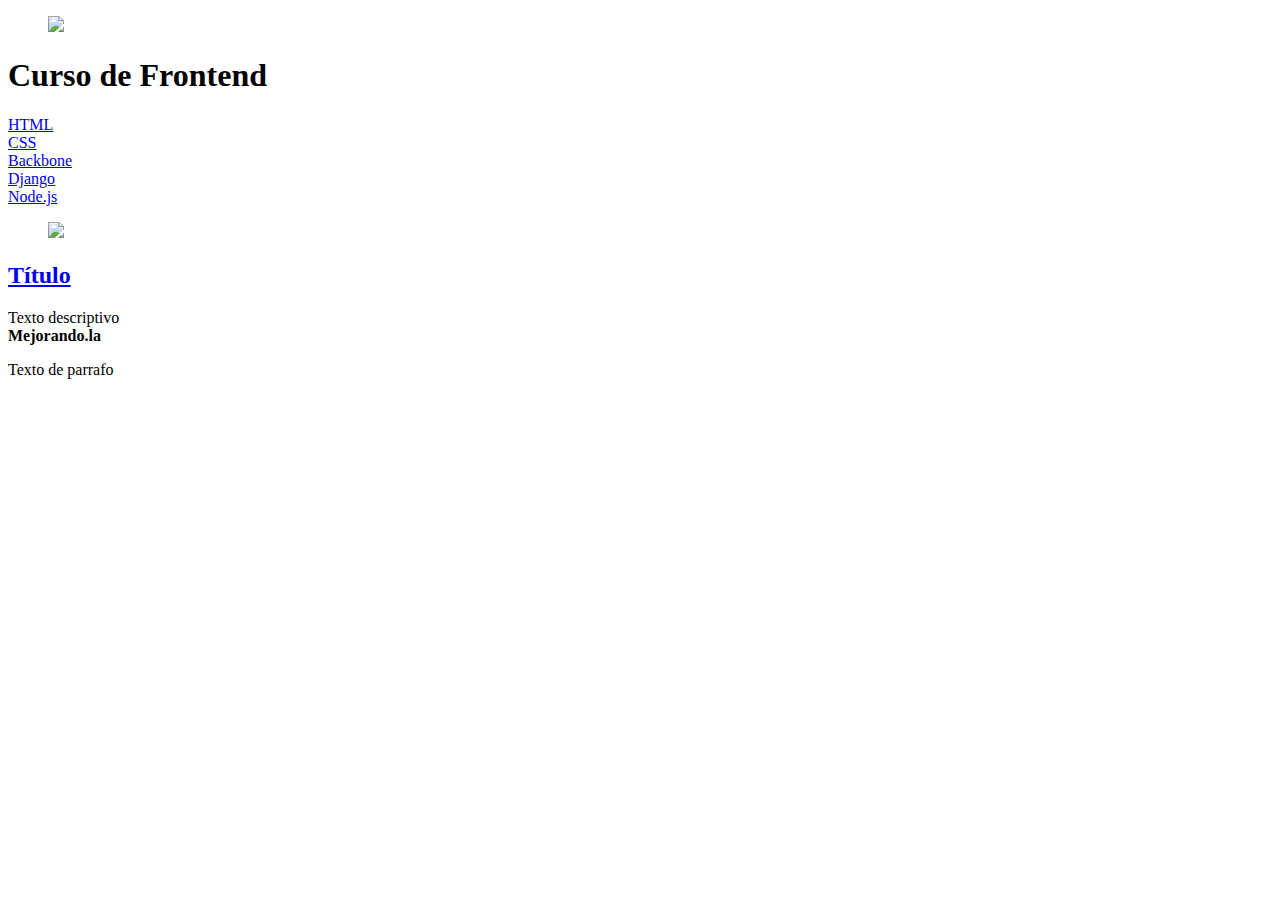
==== index.html @ ccc35567 "básicosFront" ====
<!DOCTYPE html> <!-- Esto es HTML5 -->
<!-- HTML: Idioma por pagina -->
<html lang="es">
	<!-- Etiquetas necesarias que no son contenido -->
	<head>
		<!-- Atributo: codificación -->
		<meta charset="utf-8" />
		<!-- Titulo de la pagina: entre 60 a 70 caracteres -->
		<title>Frontend: esta es la pagina principal</title>
		<!-- Descripción: entre 155 a 160 caracteres -->
		<meta name="description" content="Curso de Frontend online" />
		<!-- Keywords: entre 300 caracteres -->
		<meta name="keywords" content="html, css, backbone, django, node" />
	</head>
	<!-- Contenido HTML -->
	<body>
		<!-- Cabecera -->
		<header>
			<figure id="logo">
				<img src="https://yahoov4s1-a.akamaihd.net/sj/2196/2358758936_c928ef7401.jpg" />
			</figure>
			<h1>Curso de Frontend</h1>
			<!-- Menu de navegación -->
			<nav>
				<li><a href="#">HTML</a></li>
				<li><a href="#">CSS</a></li>
				<li><a href="#">Backbone</a></li>
				<li><a href="#">Django</a></li>
				<li><a href="#">Node.js</a></li>
			</nav>
		</header>
		<!-- Contenido -->
		<section>
			<!-- Articulo -->
			<article class="item">
				<figure class="figure_item">
					<img src="http://farm5.staticflickr.com/4054/4514904944_c03254f204_z.jpg" />
				</figure>
				<h2 class="title_item">
					<a href="#">Título</a>
				</h2>
				<div class="data_item">
					<span>Texto descriptivo</span>
				</div>
			</article>
		</section>
		<!-- Pie de pagina -->
		<footer>
			<strong>Mejorando.la</strong>
			<p>Texto de parrafo</p>
		</footer>
	</body>
</html>
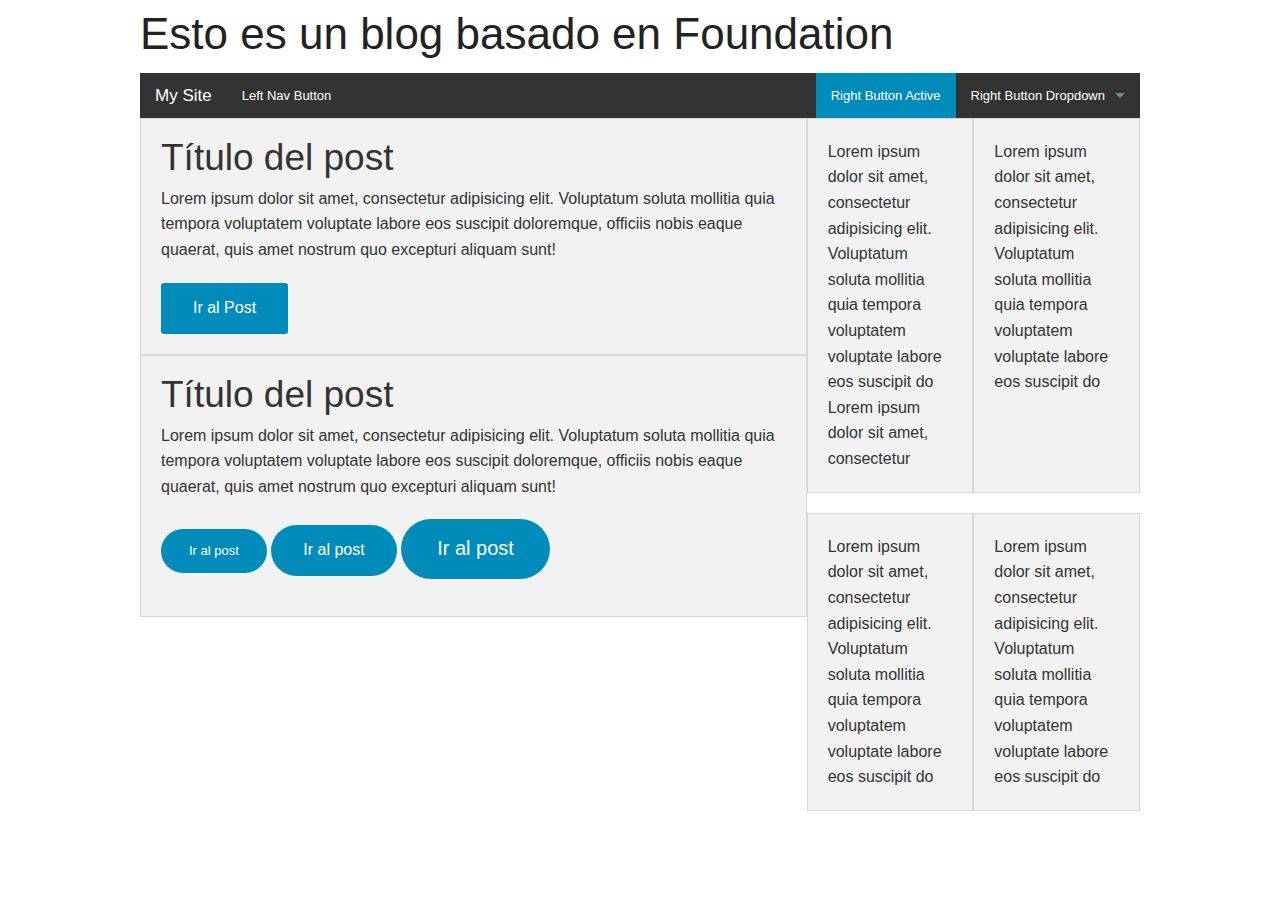
==== commit 7cad245e: "foundation" ====
--- a/index.html
+++ b/index.html
@@ -1,53 +1,101 @@
-<!DOCTYPE html> <!-- Esto es HTML5 -->
-<!-- HTML: Idioma por pagina -->
+<!DOCTYPE html>
 <html lang="es">
-	<!-- Etiquetas necesarias que no son contenido -->
-	<head>
-		<!-- Atributo: codificación -->
-		<meta charset="utf-8" />
-		<!-- Titulo de la pagina: entre 60 a 70 caracteres -->
-		<title>Frontend: esta es la pagina principal</title>
-		<!-- Descripción: entre 155 a 160 caracteres -->
-		<meta name="description" content="Curso de Frontend online" />
-		<!-- Keywords: entre 300 caracteres -->
-		<meta name="keywords" content="html, css, backbone, django, node" />
-	</head>
-	<!-- Contenido HTML -->
-	<body>
-		<!-- Cabecera -->
-		<header>
-			<figure id="logo">
-				<img src="https://yahoov4s1-a.akamaihd.net/sj/2196/2358758936_c928ef7401.jpg" />
-			</figure>
-			<h1>Curso de Frontend</h1>
-			<!-- Menu de navegación -->
-			<nav>
-				<li><a href="#">HTML</a></li>
-				<li><a href="#">CSS</a></li>
-				<li><a href="#">Backbone</a></li>
-				<li><a href="#">Django</a></li>
-				<li><a href="#">Node.js</a></li>
-			</nav>
-		</header>
-		<!-- Contenido -->
-		<section>
-			<!-- Articulo -->
-			<article class="item">
-				<figure class="figure_item">
-					<img src="http://farm5.staticflickr.com/4054/4514904944_c03254f204_z.jpg" />
-				</figure>
-				<h2 class="title_item">
-					<a href="#">Título</a>
-				</h2>
-				<div class="data_item">
-					<span>Texto descriptivo</span>
-				</div>
-			</article>
-		</section>
-		<!-- Pie de pagina -->
-		<footer>
-			<strong>Mejorando.la</strong>
-			<p>Texto de parrafo</p>
-		</footer>
-	</body>
+<head>
+    <meta charset="UTF-8"/>
+    <meta name="viewport" content="width=device-width, initial-scale=1.0" />
+    <title>Esto va a ser un blog en foundation</title>
+    <link rel="stylesheet" href="foundation/css/foundation.css" />
+    <script src="foundation/js/vendor/modernizr.js"></script>
+</head>
+<body>
+    <header class="row">
+    <h1>
+        Esto es un blog basado en Foundation
+    </h1>
+
+    <nav class="top-bar" data-topbar role="navigation">
+      <ul class="title-area">
+        <li class="name">
+          <h1><a href="#">My Site</a></h1>
+        </li>
+         <!-- Remove the class "menu-icon" to get rid of menu icon. Take out "Menu" to just have icon alone -->
+        <li class="toggle-topbar menu-icon"><a href="#"><span>Menu</span></a></li>
+      </ul>
+
+      <section class="top-bar-section">
+        <!-- Right Nav Section -->
+        <ul class="right">
+          <li class="active"><a href="#">Right Button Active</a></li>
+          <li class="has-dropdown">
+            <a href="#">Right Button Dropdown</a>
+            <ul class="dropdown">
+              <li><a href="#">First link in dropdown</a></li>
+              <li class="active"><a href="#">Active link in dropdown</a></li>
+            </ul>
+          </li>
+        </ul>
+
+        <!-- Left Nav Section -->
+        <ul class="left">
+          <li><a href="#">Left Nav Button</a></li>
+        </ul>
+  </section>
+</nav>
+    </header>
+    <section class="row">
+        <section class="small-12 medium-8 large-8 columns">
+            <article class="row panel">
+               <h2>Título del post</h2>
+               <p>
+                   Lorem ipsum dolor sit amet, consectetur adipisicing elit. Voluptatum soluta mollitia quia tempora voluptatem voluptate labore eos suscipit doloremque, officiis nobis eaque quaerat, quis amet nostrum quo excepturi aliquam sunt!
+               </p>
+               <a href="" class="button radius">Ir al Post</a>
+                
+            </article> 
+            <article class="row panel">
+               <h2>Título del post</h2>
+                   <p>
+                    Lorem ipsum dolor sit amet, consectetur adipisicing elit. Voluptatum soluta mollitia quia tempora voluptatem voluptate labore eos suscipit doloremque, officiis nobis eaque quaerat, quis amet nostrum quo excepturi aliquam sunt!                   
+                   </p>
+                   <a href="" class="button round small">Ir al post</a>
+                   <a href="" class="button round medium">Ir al post</a>
+                   <a href="" class="button round large">Ir al post</a>
+            </article>        
+        </section>    
+        <section class="small-12 medium-4 large-4 columns">
+            <section class="row" data-equalizer>
+                <article class="small-6 columns panel" data-equalizer-watch>
+                    <p>
+                        Lorem ipsum dolor sit amet, consectetur adipisicing elit. Voluptatum soluta mollitia quia tempora voluptatem voluptate labore eos suscipit do
+                        Lorem ipsum dolor sit amet, consectetur
+                    </p>                    
+                </article>
+                <article class="small-6 columns panel" data-equalizer-watch>
+                    <p>
+                        Lorem ipsum dolor sit amet, consectetur adipisicing elit. Voluptatum soluta mollitia quia tempora voluptatem voluptate labore eos suscipit do
+                    </p>
+                </article>     
+            </section>
+            <section class="row" data-equalizer>
+                <article class="small-6 columns panel" data-equalizer-watch>
+                <p>
+                    Lorem ipsum dolor sit amet, consectetur adipisicing elit. Voluptatum soluta mollitia quia tempora voluptatem voluptate labore eos suscipit do                    
+                </p>
+                </article>
+                <article class="small-6 columns panel" data-equalizer-watch>
+                <p>
+                    Lorem ipsum dolor sit amet, consectetur adipisicing elit. Voluptatum soluta mollitia quia tempora voluptatem voluptate labore eos suscipit do                    
+                </p>
+                </article>     
+            </section>
+        </section>
+    </section>
+
+    <script src="foundation/js/vendor/jquery.js"></script>
+    <script src="foundation/js/foundation.min.js"></script>
+    <script>
+      $(document).foundation();
+    </script>
+
+</body>
 </html>